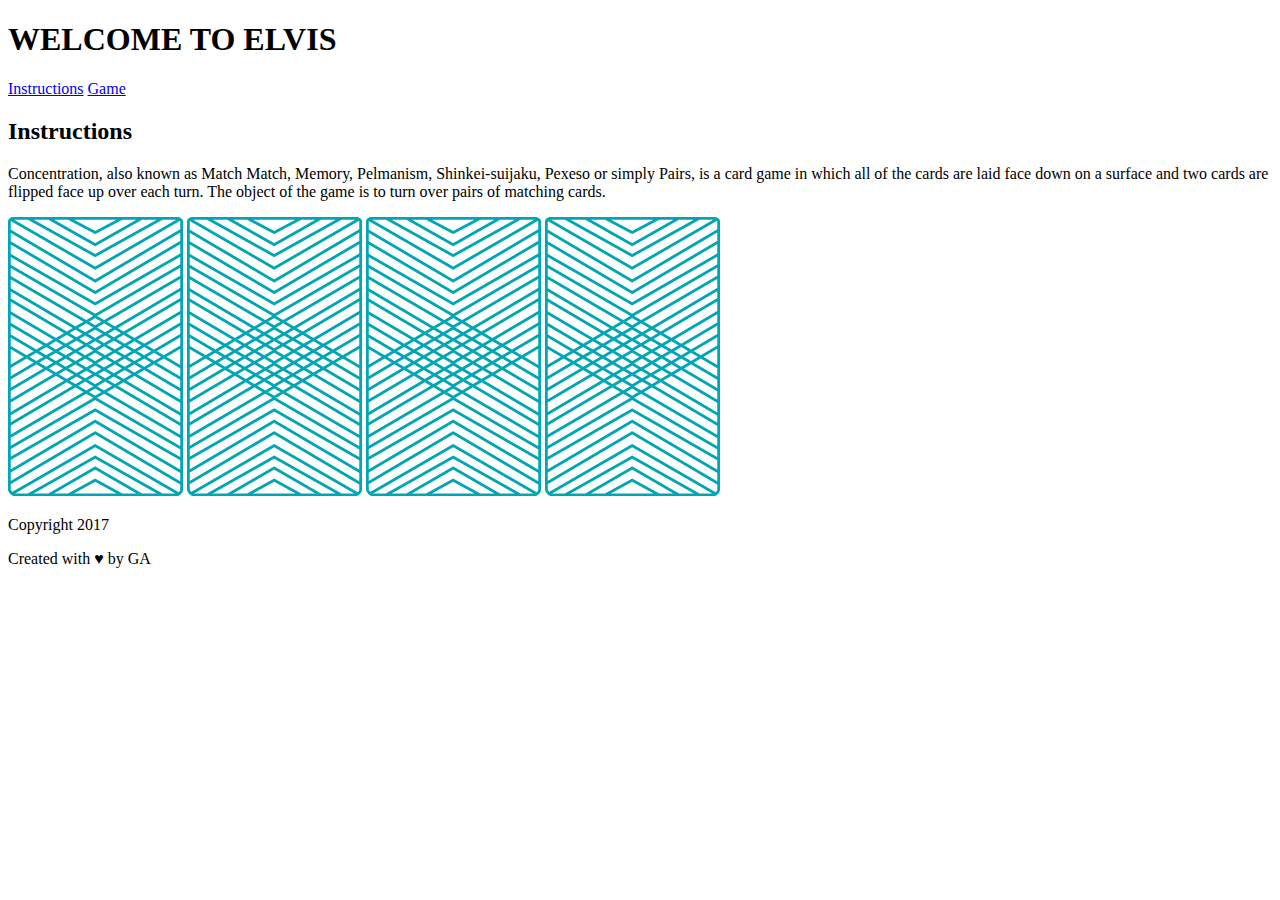
==== memory_game/index.html @ 43238bba "memory game logic v1" ====
<!DOCTYPE html>
<html>
<head>
	<title>ELVIS</title>
	<link href="https://fonts.googleapis.com/css?family=Droid+Serif|Raleway:400,500,600,700" rel="stylesheet">
	<link href="css/style.css" rel="stylesheet" type="text/css">
</head>
<body>
	<header>
		<h1>WELCOME TO ELVIS</h1>
	</header>
	<nav>
		<a class=instructions href="#">Instructions</a>
		<a class=instructions href="#">Game</a>
	</nav>
	<main>
		<h2>Instructions</h2>
		<p id=first>Concentration, also known as Match Match, Memory, Pelmanism, Shinkei-suijaku, Pexeso or simply Pairs, is a card game in which all of the cards are laid face down on a surface and two cards are flipped face up over each turn. The object of the game is to turn over pairs of matching cards.</p>

		<div>
			<img src="images/back.png" alt="Queen of Diamonds">
			<img src="images/back.png" alt="Queen of Hearts">
			<img src="images/back.png" alt="King of Diamonds">
			<img src="images/back.png" alt="King of Hearts">
		</div>
	</main>
	<footer class=clearfix>
		<p class=copyright>Copyright 2017</p>
		<p class=message>Created with &hearts; by <span class="name">GA</span></p>
	</footer>
<script src="js/main.js"></script>
</body>
</html>
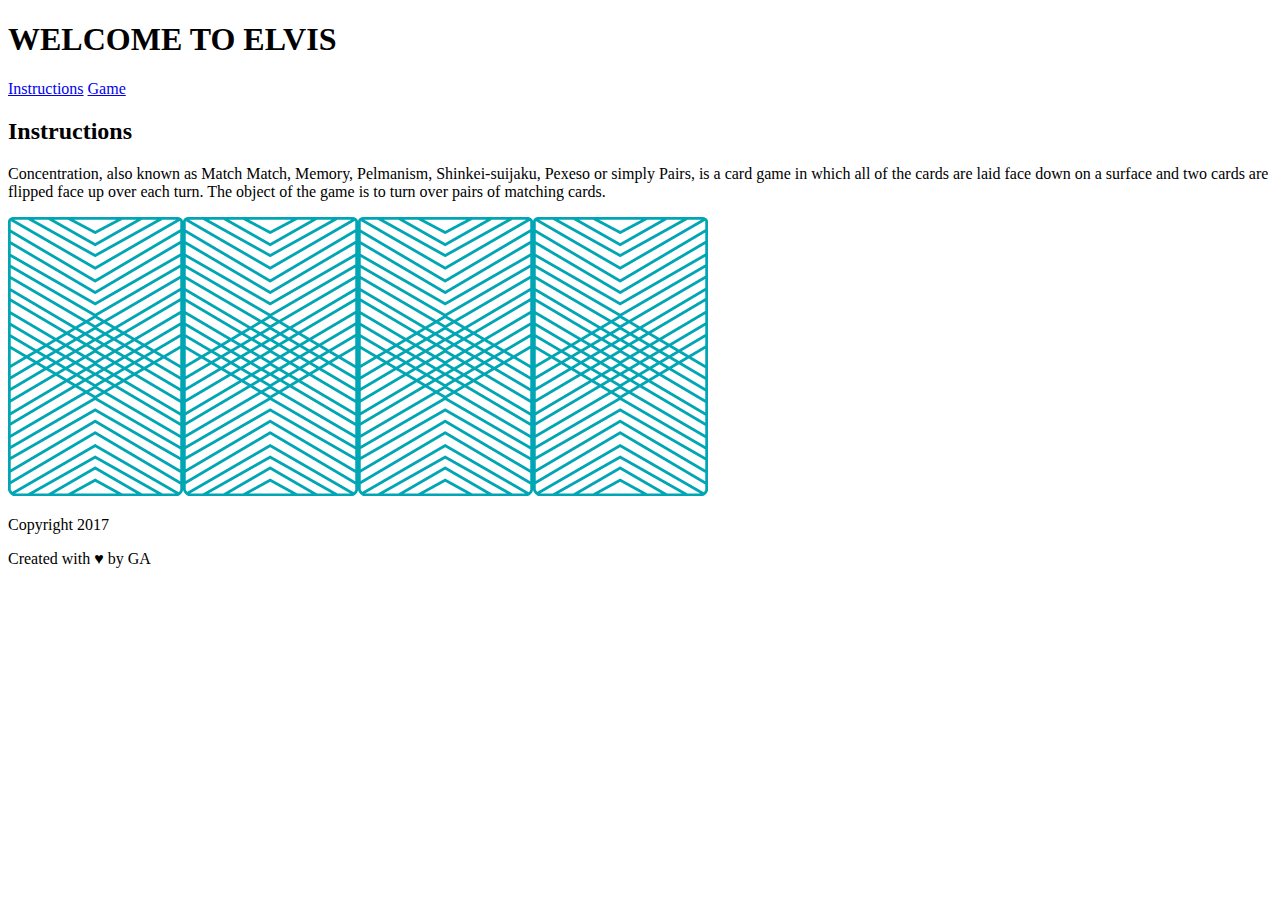
==== commit 7a52473a: "created game interaction" ====
--- a/memory_game/index.html
+++ b/memory_game/index.html
@@ -17,12 +17,8 @@
 		<h2>Instructions</h2>
 		<p id=first>Concentration, also known as Match Match, Memory, Pelmanism, Shinkei-suijaku, Pexeso or simply Pairs, is a card game in which all of the cards are laid face down on a surface and two cards are flipped face up over each turn. The object of the game is to turn over pairs of matching cards.</p>
 
-		<div>
-			<img src="images/back.png" alt="Queen of Diamonds">
-			<img src="images/back.png" alt="Queen of Hearts">
-			<img src="images/back.png" alt="King of Diamonds">
-			<img src="images/back.png" alt="King of Hearts">
-		</div>
+		<div id="game-board" class="board clearfix"></div>
+		
 	</main>
 	<footer class=clearfix>
 		<p class=copyright>Copyright 2017</p>
